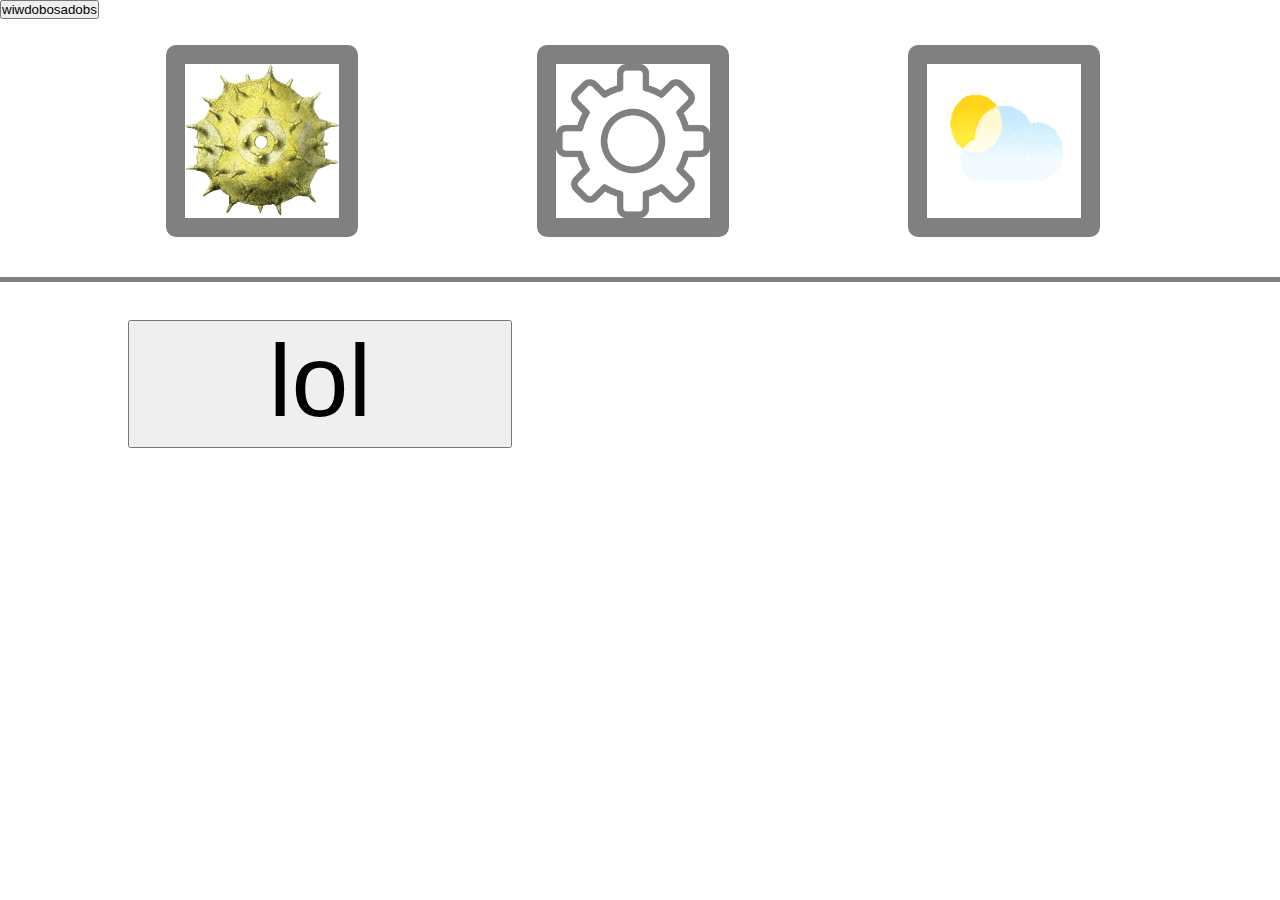
==== settings.html @ 90b3492f "lol" ====
<!DOCTYPE html>
<html lang="en" dir="ltr">
  <head>
    <meta charset="utf-8">
    <script>
     function background(){
       document.getElementById("body").backgroundColor = "red";
     }
    </script>
<style media="screen">
@import url('https://fonts.googleapis.com/css2?family=Codystar&display=swap');
@import url('https://fonts.googleapis.com/css2?family=Poppins:wght@200;300;400;500;600;700&display=swap');

*{
    padding: 0px;
    margin: 0px;
    box-sizing: border-box;
}
.oben{

    width: 100vw;
    height: 22vw;
    position: absolute;
    font-size: 50px;
    border-bottom-width: 5px;
    border-bottom-color: #808080;
    border-bottom-style: solid;
}

.logo{
    margin-top: 3.5vw;
    border: #808080;
    border-style: solid;
    border-width: 1.5vw;
    border-radius: 10px;
    height: 15vw;
    width: 15vw;
    margin-left: 13vw;
}

.logo:hover{
    margin-top: 3.5vw;
    border: #707070;
    border-style: solid;
    border-width: 1.5vw;
    border-radius: 10px;
    height: 15vw;
    width: 15vw;
    margin-left: 13vw;
}

.btn-1{
  position:absolute;
  display:flex;
  width: 30vw;
  height: 10VW;
  font-size: 8vw;
  margin-left: 10vw;
  margin-top: 25vw;
}
.btn-1 a{
  margin-left: 50%;

  transform: translate(-50%);
}
.btn-1:hover{
  background-color: black;
  color: white;
  transition: color 2s;
  transition: background-color 2s;
}
#body{
  width: 100px;
  height: 100px;
  display: flex;
  position: absolute;

}


</style>

    <title></title>
  </head>
  <body>
    <div id="body">
    <div class="oben">
        <a href="index.html"><img src="src/pollen.png" class="logo"></a>
        <a href="settings.html"><img src="src/fenster.png" class="logo"></a>
      <a href="wetter.html"><img src="src/wetter.png" class="logo"></a>
    </div>


    <div class="container">
    <button class="btn-1" id="btn-1" onmouseover="background()"><a>lol</a></button>
    <button class="btn-2">wiwdobosadobs</button>
    </div>
</div>
  </body>
</html>
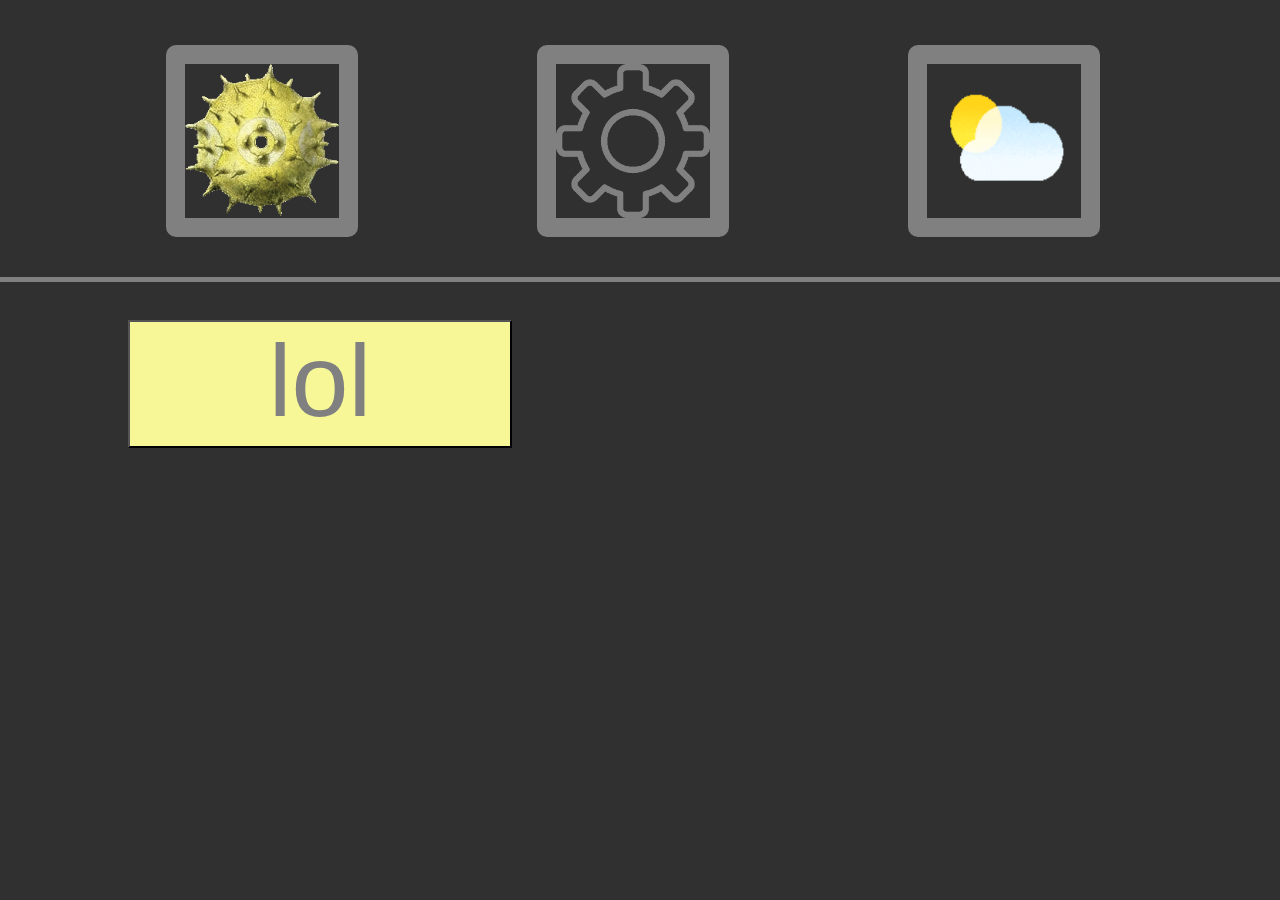
==== commit c38ec0a3: "lol" ====
--- a/settings.html
+++ b/settings.html
@@ -79,6 +79,7 @@
 
 
 </style>
+<link rel="stylesheet" href="themes/dark.css">
 
     <title></title>
   </head>
--- a/themes/dark.css
+++ b/themes/dark.css
@@ -0,0 +1,30 @@
+
+body{
+    background-color: #303030;
+}
+.wenigera{
+  color: white;
+}
+#mehr .um .mehra{
+  color: white;
+}
+#weniger .um .mehra{
+  color: white;
+}
+#mehr .wert{
+  color: white;
+}
+#mehr .um .wenigera{
+  color: white;
+}
+h1{
+    color: 	white;
+}
+.oben{
+    background-color: #303030;
+    border-bottom-color: #808080;
+}
+.btn-1{
+background-color: rgb(247, 247, 152);
+color: #808080;
+}